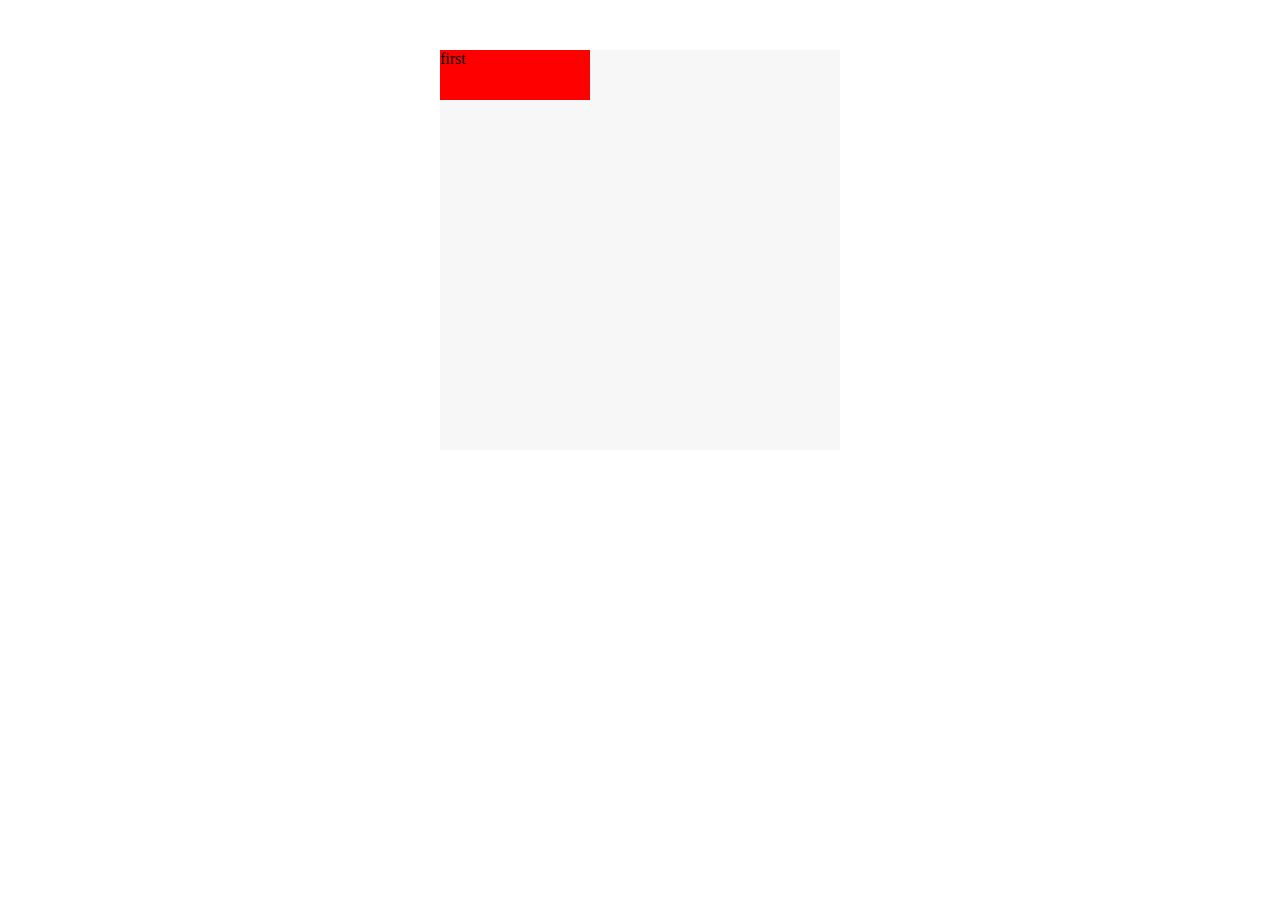
==== 26/index.html @ c520baaf "lesson 26 = 43% = intervew = margin-collapsing" ====
<!DOCTYPE html>
<html lang="en">

<head>
    <meta charset="UTF-8">
    <meta http-equiv="X-UA-Compatible" content="IE=edge">
    <meta name="viewport" content="width=device-width, initial-scale=1.0">
    <title>26</title>

    <link rel="stylesheet" href="css/main.css">
</head>

<body>









    <div class="parent">
        <div class="first">first</div>
        <!-- <div class="second">second</div> -->
    </div>



















</body>

</html>
---- 26/css/main.css ----
.parent {
    width: 400px;
    height: 400px;
    margin: 50px auto;
    background-color: #f7f7f7;
}

.parent * {
    width: 300px;
    width: 150px;
    height: 50px;
}

.first {
    background-color: #f00;
}

.second {
    background-color: #080;
}
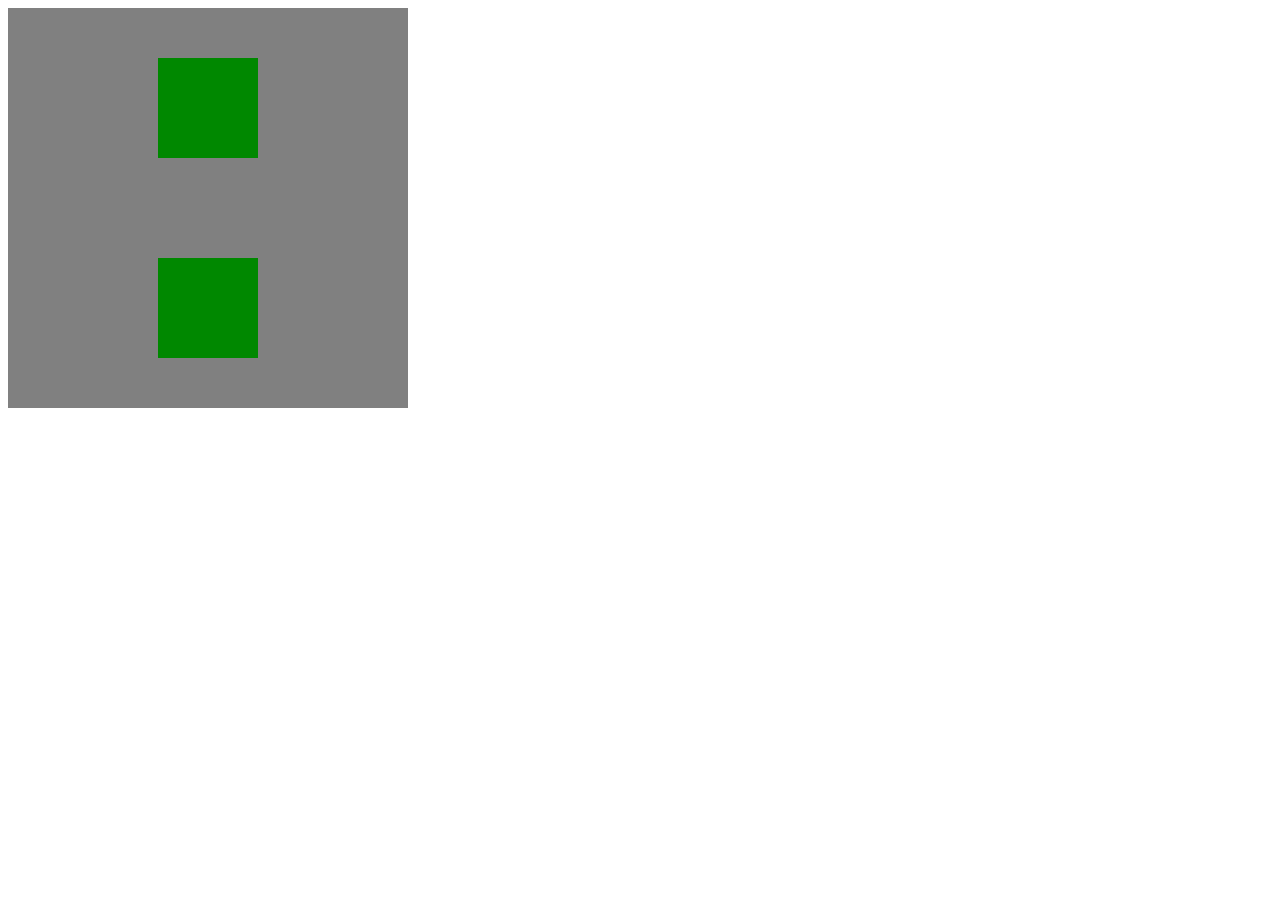
==== commit a09bd83f: "lesson 26 = 64% = intervew = css-center" ====
--- a/26/index.html
+++ b/26/index.html
@@ -20,9 +20,9 @@
 
 
 
-    <div class="parent">
-        <div class="first">first</div>
-        <!-- <div class="second">second</div> -->
+    <div class="container">
+        <div class="item"></div>
+        <div class="item"></div>
     </div>
 
 
--- a/26/css/main.css
+++ b/26/css/main.css
@@ -1,20 +1,17 @@
-.parent {
+.container {
     width: 400px;
     height: 400px;
-    margin: 50px auto;
-    background-color: #f7f7f7;
+    background-color: #808080;
+
+    display: grid;
+    justify-items: center;
+    align-items: center;
 }
 
-.parent * {
-    width: 300px;
-    width: 150px;
-    height: 50px;
-}
+.item {
+    width: 100px;
+    height: 100px;
+    background-color: #080;
 
-.first {
-    background-color: #f00;
-}
-
-.second {
-    background-color: #080;
+    margin: auto;
 }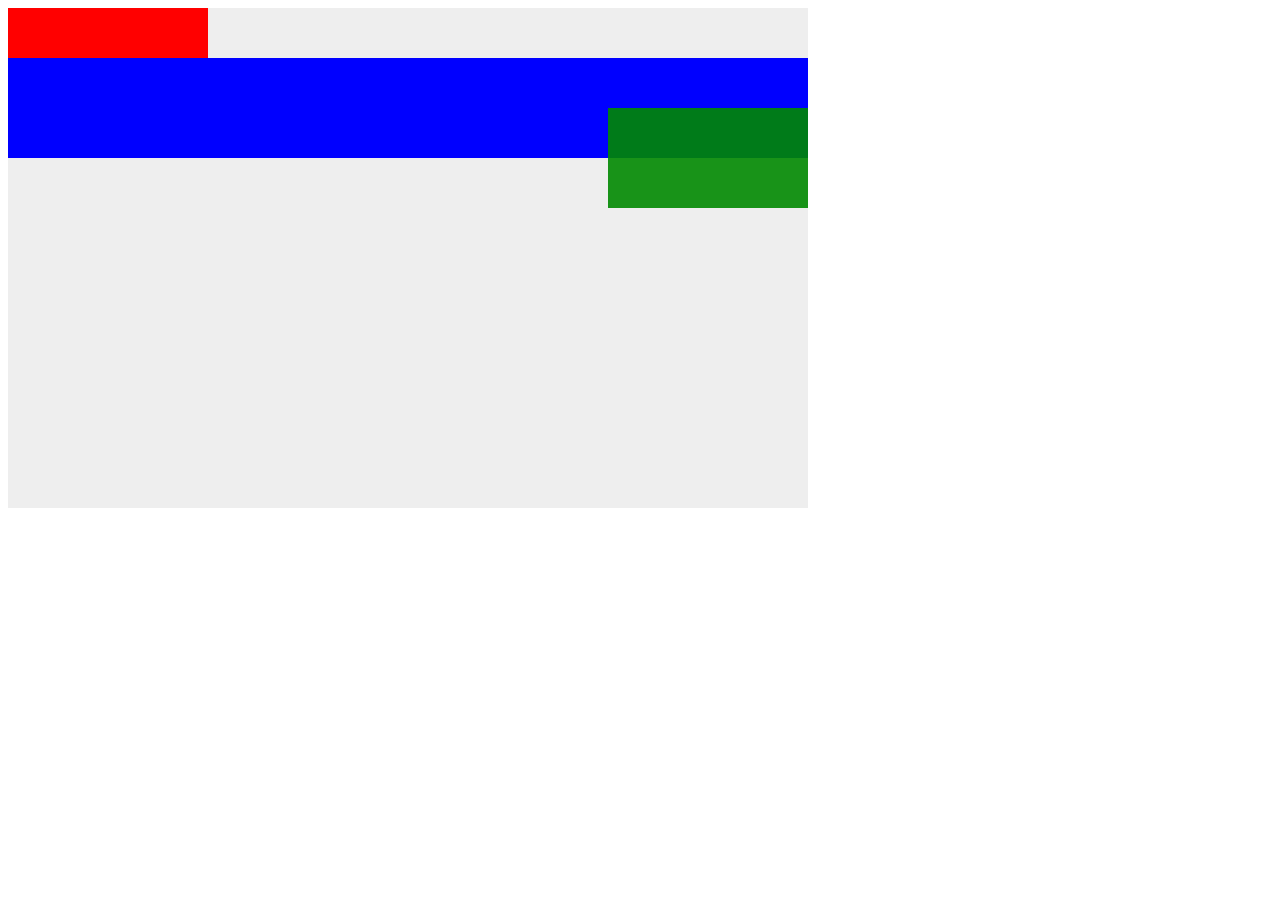
==== commit cafe06c1: "lesson 26 = 100% = intervew = css z-index" ====
--- a/26/index.html
+++ b/26/index.html
@@ -20,9 +20,10 @@
 
 
 
-    <div class="container">
-        <div class="item"></div>
-        <div class="item"></div>
+    <div class="z_index">
+        <div class="top"></div>
+        <div class="middle"></div>
+        <div class="bottom"></div>
     </div>
 
 
--- a/26/css/main.css
+++ b/26/css/main.css
@@ -1,17 +1,33 @@
-.container {
-    width: 400px;
-    height: 400px;
-    background-color: #808080;
-
-    display: grid;
-    justify-items: center;
-    align-items: center;
+.z_index {
+    width: 800px;
+    height: 500px;
+    background-color: #eee;
 }
 
-.item {
-    width: 100px;
+.z_index * {
     height: 100px;
+}
+
+
+.top {
+    width: 200px;
+    background-color: #f00;
+    margin-bottom: -50px;
+}
+
+.middle {
+    width: 100%;
+    background-color: #00f;
+    position: relative;
+    /* z-index: 2; */
+}
+
+.bottom {
+    width: 200px;
     background-color: #080;
-
-    margin: auto;
+    float: right;
+    margin-top: -50px;
+    /* position: relative; */
+    /* transform: rotate(-150deg); */
+    opacity: 0.9;
 }